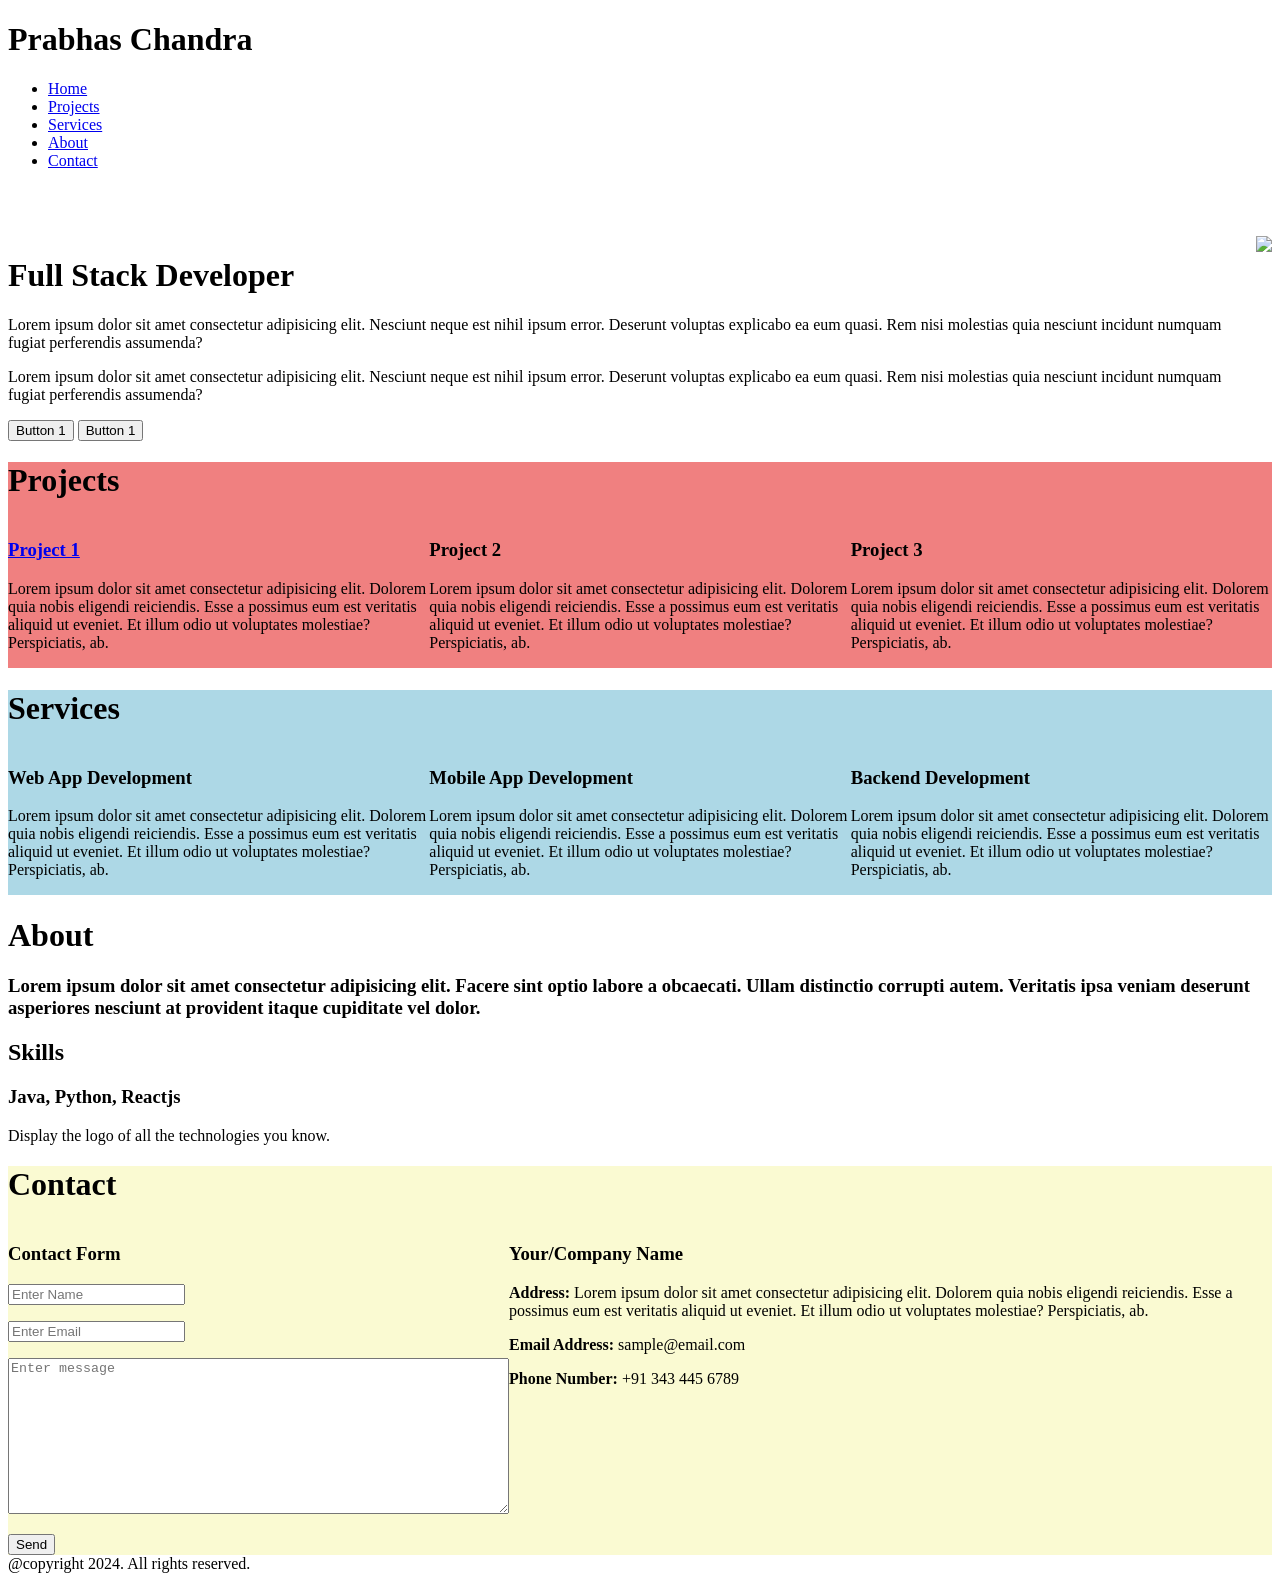
==== index.html @ 44d6eae6 "add8" ====
<!DOCTYPE html>
<html lang="en">
  <head>
    <meta charset="UTF-8" />
    <meta name="viewport" content="width=device-width, initial-scale=1.0" />
    <title>Prabhas Chandra</title>
    <link rel="icon" type="image/x-icon" href="assets/images/ball.png" />
    <link rel="stylesheet" href="assets/css/styles.css" />
  </head>
  <body>
    <div class="container">
      <div class="header-row"> 
        <div class="box"><h1>Prabhas Chandra</h1></div>
        <div class="box">
          <ul>
            <li><a href="#home">Home</a></li>
            <li><a href="#projects">Projects</a></li>
            <li><a href="#services">Services</a></li>
            <li><a href="#about">About</a></li>

            <li><a href="#contact">Contact</a></li>
          </ul>
        </div>
      </div>

      <div class="row" id="home">
        <div style="display: flex;padding-top: 50px;">
          <div class="box">
            <h1>Full Stack Developer</h1>
            <p>
              Lorem ipsum dolor sit amet consectetur adipisicing elit. Nesciunt
              neque est nihil ipsum error. Deserunt voluptas explicabo ea eum
              quasi. Rem nisi molestias quia nesciunt incidunt numquam fugiat
              perferendis assumenda?
            </p>
            <p>
              Lorem ipsum dolor sit amet consectetur adipisicing elit. Nesciunt
              neque est nihil ipsum error. Deserunt voluptas explicabo ea eum
              quasi. Rem nisi molestias quia nesciunt incidunt numquam fugiat
              perferendis assumenda?
            </p>
            <button>Button 1</button>
            <button>Button 1</button>
          </div>
          <div class="box">
            <img src="https://picsum.photos/id/2/400/400" />
          </div>
        </div>
      </div>

      <div id="projects" class="row" style="background-color: lightcoral">
        <h1>Projects</h1>
        <div style="display: flex">
          <div class="box">
            <h3><a href="https://pchandra2005.github.io/online-store/">Project 1</a></h3>
            <p>
              Lorem ipsum dolor sit amet consectetur adipisicing elit. Dolorem
              quia nobis eligendi reiciendis. Esse a possimus eum est veritatis
              aliquid ut eveniet. Et illum odio ut voluptates molestiae?
              Perspiciatis, ab.
            </p>
          </div>

          <div class="box">
            <h3>Project 2</h3>
            <p>
              Lorem ipsum dolor sit amet consectetur adipisicing elit. Dolorem
              quia nobis eligendi reiciendis. Esse a possimus eum est veritatis
              aliquid ut eveniet. Et illum odio ut voluptates molestiae?
              Perspiciatis, ab.
            </p>
          </div>

          <div class="box">
            <h3>Project 3</h3>
            <p>
              Lorem ipsum dolor sit amet consectetur adipisicing elit. Dolorem
              quia nobis eligendi reiciendis. Esse a possimus eum est veritatis
              aliquid ut eveniet. Et illum odio ut voluptates molestiae?
              Perspiciatis, ab.
            </p>
          </div>
        </div>
      </div>
      <div id="services" class="row" style="background-color: lightblue">
        <h1>Services</h1>
        <div style="display: flex">
          <div class="box">
            <h3>Web App Development</h3>
            <p>
              Lorem ipsum dolor sit amet consectetur adipisicing elit. Dolorem
              quia nobis eligendi reiciendis. Esse a possimus eum est veritatis
              aliquid ut eveniet. Et illum odio ut voluptates molestiae?
              Perspiciatis, ab.
            </p>
          </div>

          <div class="box">
            <h3>Mobile App Development</h3>
            <p>
              Lorem ipsum dolor sit amet consectetur adipisicing elit. Dolorem
              quia nobis eligendi reiciendis. Esse a possimus eum est veritatis
              aliquid ut eveniet. Et illum odio ut voluptates molestiae?
              Perspiciatis, ab.
            </p>
          </div>

          <div class="box">
            <h3>Backend Development</h3>
            <p>
              Lorem ipsum dolor sit amet consectetur adipisicing elit. Dolorem
              quia nobis eligendi reiciendis. Esse a possimus eum est veritatis
              aliquid ut eveniet. Et illum odio ut voluptates molestiae?
              Perspiciatis, ab.
            </p>
          </div>
        </div>
      </div>
      <div id="about" class="row">
        <h1>About</h1>
        <h3>
          Lorem ipsum dolor sit amet consectetur adipisicing elit. Facere sint
          optio labore a obcaecati. Ullam distinctio corrupti autem. Veritatis
          ipsa veniam deserunt asperiores nesciunt at provident itaque
          cupiditate vel dolor.
        </h3>
        <h2>Skills</h2>
        <h3>Java, Python, Reactjs</h3>
        <p>Display the logo of all the technologies you know.</p>
      </div>
      <div
        id="contact"
        class="row"
        style="background-color: lightgoldenrodyellow"
      >
        <h1>Contact</h1>
        <div style="display: flex">
         

          <div class="box">
            <h3>Contact Form</h3>
            <p>
             <input type="text" placeholder="Enter Name">
            </p>
            <p>
              <input type="email" placeholder="Enter Email">
             </p>
             <p>
              <textarea rows="10" cols="60" placeholder="Enter message"></textarea>
             </p>
             <button>Send</button>
          </div>

          <div class="box">
            <h3>Your/Company Name</h3>
            <p>
              <b>Address: </b>Lorem ipsum dolor sit amet consectetur adipisicing elit. Dolorem
              quia nobis eligendi reiciendis. Esse a possimus eum est veritatis
              aliquid ut eveniet. Et illum odio ut voluptates molestiae?
              Perspiciatis, ab.
            </p>
            <p>
              <b>Email Address: </b>sample@email.com
            </p>
            <p>
              <b>Phone Number: </b>+91 343 445 6789
            </p>
          </div>
        </div>
      </div>
      <div class="footer">@copyright 2024. All rights reserved.</div>
    </div>
  </body>
</html>
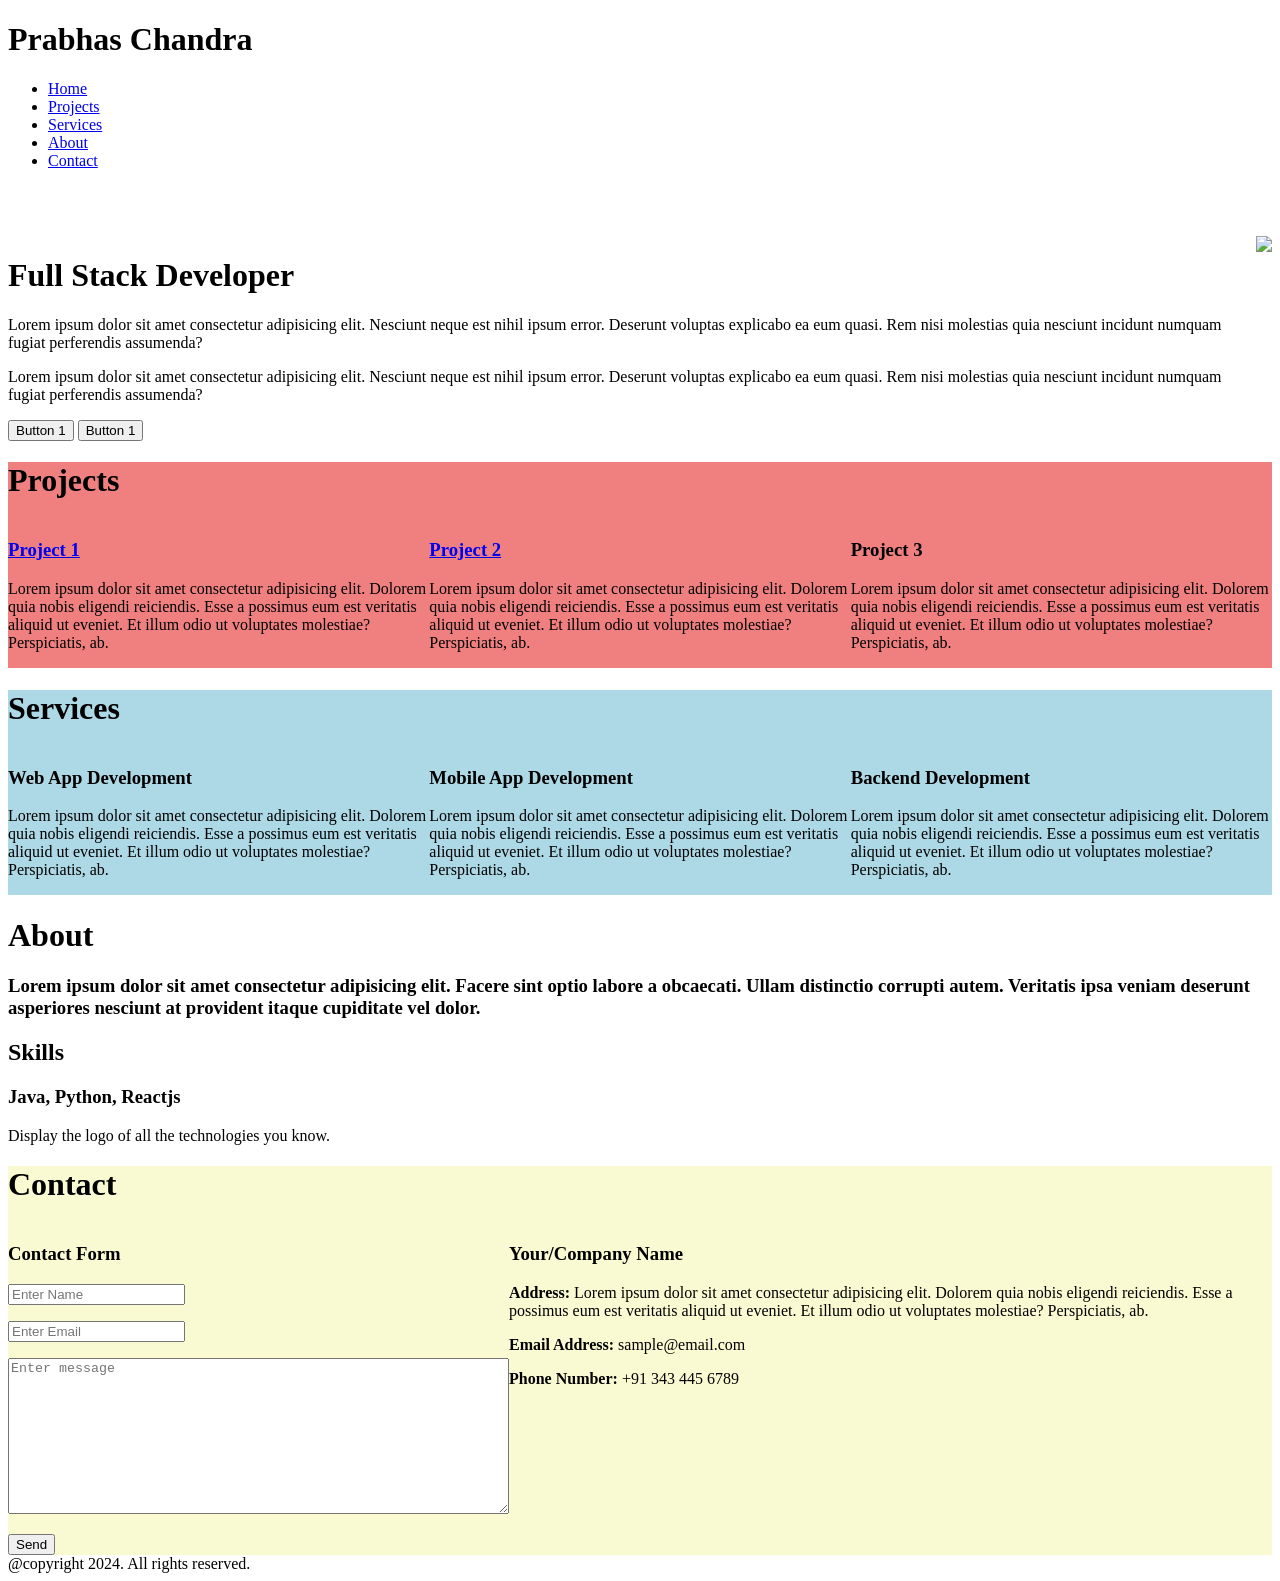
==== commit d55c1274: "add9" ====
--- a/index.html
+++ b/index.html
@@ -62,7 +62,7 @@
           </div>
 
           <div class="box">
-            <h3>Project 2</h3>
+            <h3><a href=" https://pchandra2005.github.io/my_bank/"> Project 2</a> </h3>
             <p>
               Lorem ipsum dolor sit amet consectetur adipisicing elit. Dolorem
               quia nobis eligendi reiciendis. Esse a possimus eum est veritatis
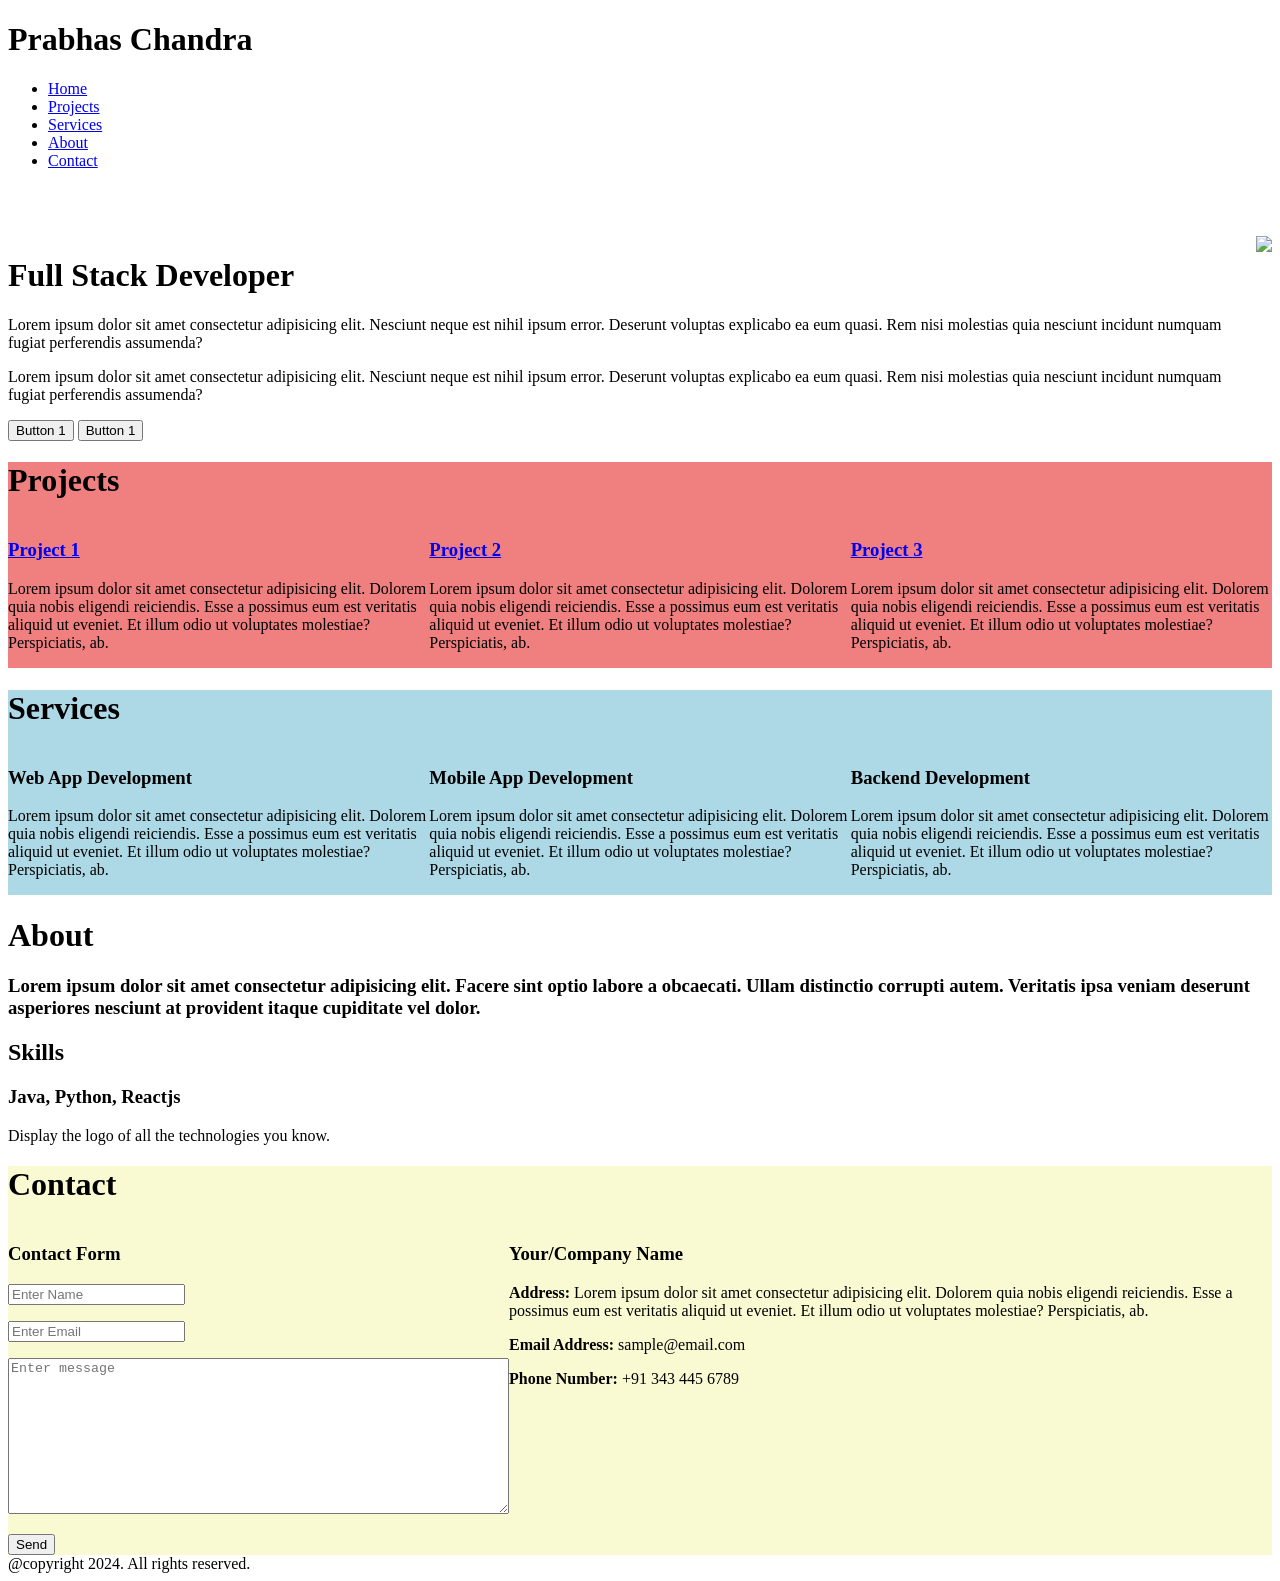
==== commit 9199b428: "add10" ====
--- a/index.html
+++ b/index.html
@@ -72,7 +72,7 @@
           </div>
 
           <div class="box">
-            <h3>Project 3</h3>
+            <h3><a href="https://pchandra2005.github.io/mystore/">Project 3</a></h3>
             <p>
               Lorem ipsum dolor sit amet consectetur adipisicing elit. Dolorem
               quia nobis eligendi reiciendis. Esse a possimus eum est veritatis
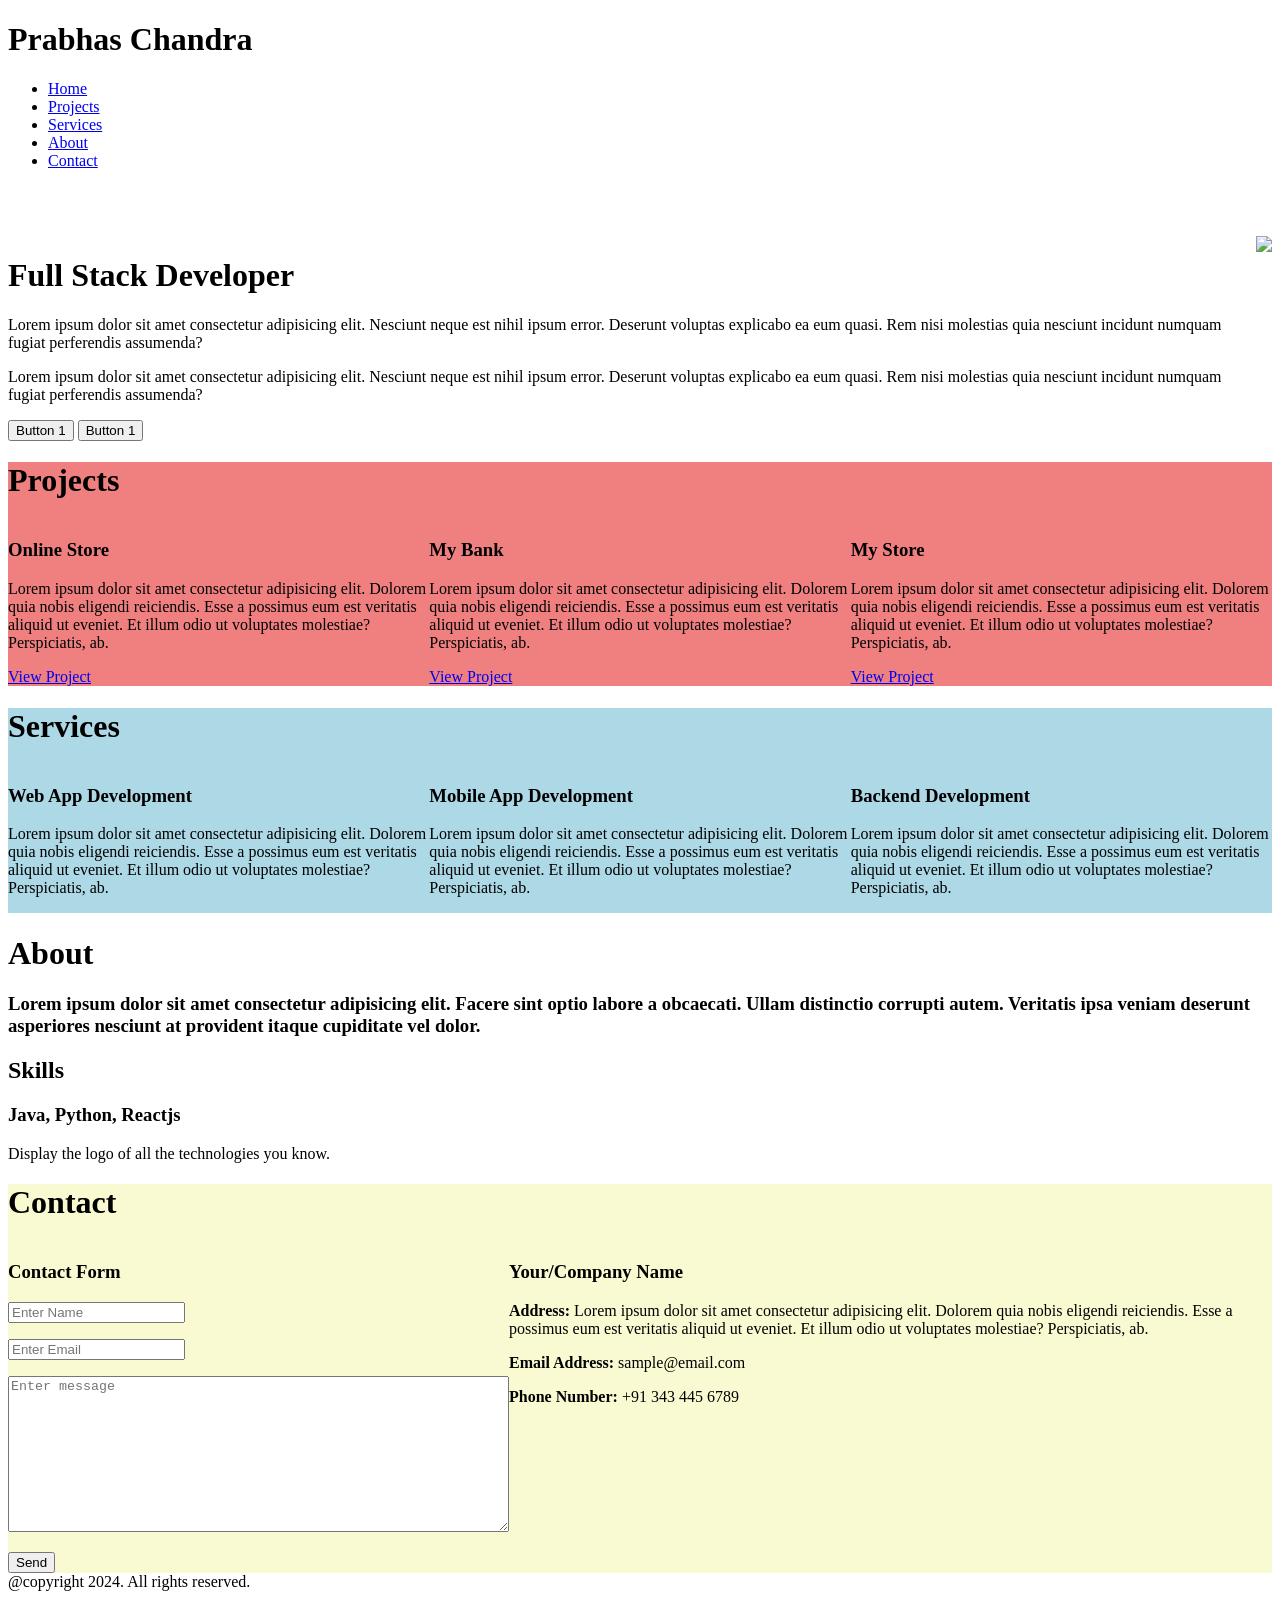
==== commit c11109d6: "add11" ====
--- a/index.html
+++ b/index.html
@@ -52,33 +52,36 @@
         <h1>Projects</h1>
         <div style="display: flex">
           <div class="box">
-            <h3><a href="https://pchandra2005.github.io/online-store/">Project 1</a></h3>
+            <h3>Online Store</h3>
             <p>
               Lorem ipsum dolor sit amet consectetur adipisicing elit. Dolorem
               quia nobis eligendi reiciendis. Esse a possimus eum est veritatis
               aliquid ut eveniet. Et illum odio ut voluptates molestiae?
               Perspiciatis, ab.
             </p>
+            <a href="https://pchandra2005.github.io/online-store/">View Project</a>
           </div>
 
           <div class="box">
-            <h3><a href=" https://pchandra2005.github.io/my_bank/"> Project 2</a> </h3>
+            <h3>My Bank</h3>
             <p>
               Lorem ipsum dolor sit amet consectetur adipisicing elit. Dolorem
               quia nobis eligendi reiciendis. Esse a possimus eum est veritatis
               aliquid ut eveniet. Et illum odio ut voluptates molestiae?
               Perspiciatis, ab.
             </p>
+            <a href=" https://pchandra2005.github.io/my_bank/">View Project</a>
           </div>
 
           <div class="box">
-            <h3><a href="https://pchandra2005.github.io/mystore/">Project 3</a></h3>
+            <h3>My Store</h3>
             <p>
               Lorem ipsum dolor sit amet consectetur adipisicing elit. Dolorem
               quia nobis eligendi reiciendis. Esse a possimus eum est veritatis
               aliquid ut eveniet. Et illum odio ut voluptates molestiae?
               Perspiciatis, ab.
             </p>
+            <a href="https://pchandra2005.github.io/mystore/">View Project</a>
           </div>
         </div>
       </div>
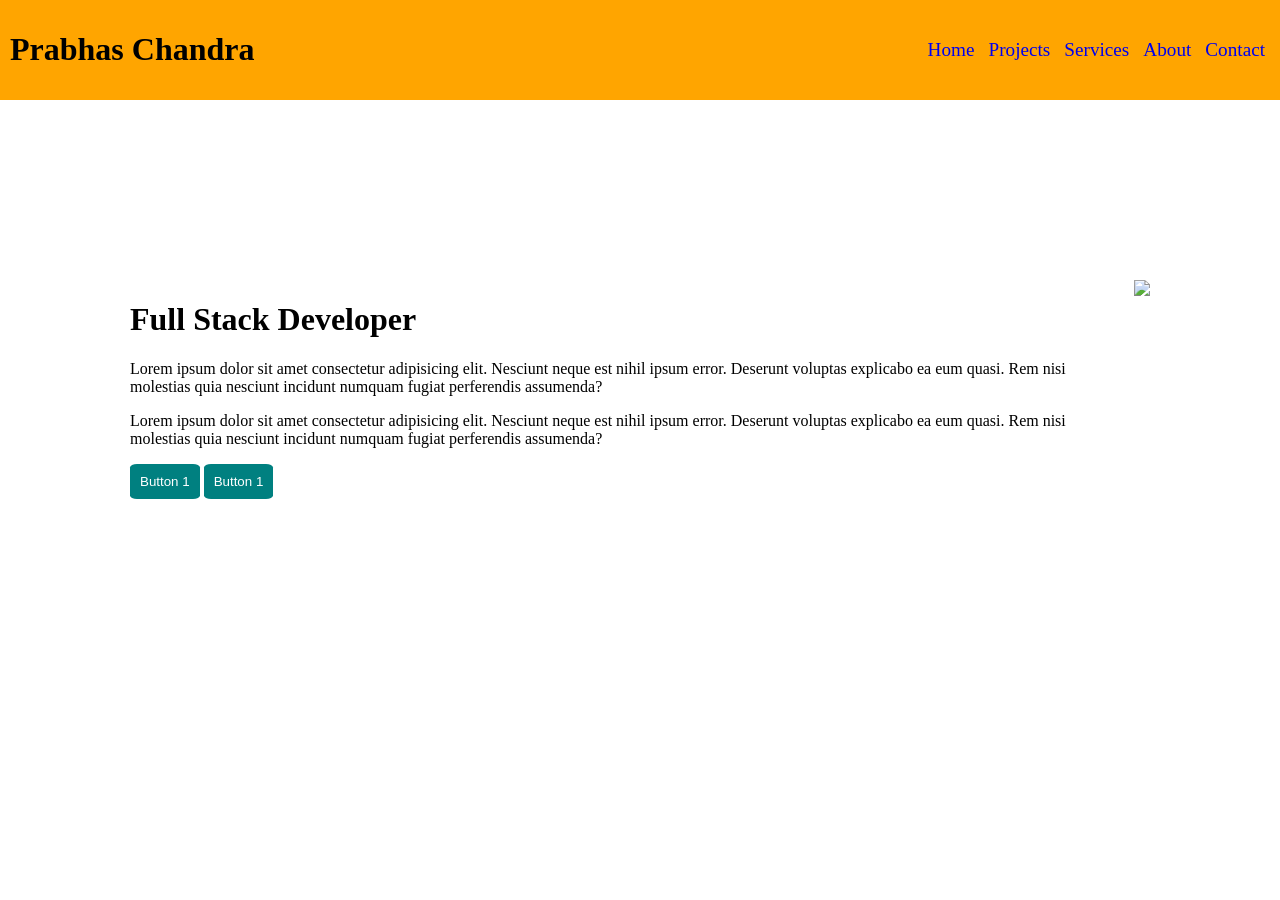
==== commit 6158ffdf: "add12" ====
--- a/index.html
+++ b/index.html
@@ -5,7 +5,7 @@
     <meta name="viewport" content="width=device-width, initial-scale=1.0" />
     <title>Prabhas Chandra</title>
     <link rel="icon" type="image/x-icon" href="assets/images/ball.png" />
-    <link rel="stylesheet" href="assets/css/styles.css" />
+    <link rel="stylesheet" href="assets/css/style.css" />
   </head>
   <body>
     <div class="container">
--- a/assets/css/style.css
+++ b/assets/css/style.css
@@ -0,0 +1,70 @@
+.container {
+    position: fixed;
+    overflow: auto;
+    top: 0;
+    left: 0;
+    bottom: 0;
+    right: 0;
+    scroll-behavior: smooth;
+    height: 100%;
+  }
+
+  .header-row {
+    background-color: orange;
+    display: flex;
+    justify-content: space-between;
+    align-items: center;
+    position: sticky;
+    top: 0px;
+  }
+
+  .header-row .box {
+    padding: 10px;
+  }
+
+  .header-row li {
+    display: inline;
+    padding: 5px;
+    font-size: larger;
+  }
+  h3 a{
+    text-decoration: none;
+    color: inherit;
+  }
+  h3 a:hover{
+    text-decoration: underline;
+  }
+
+  .header-row a {
+    text-decoration: none;
+  }
+
+  .header-row a:hover {
+    text-decoration: none;
+  }
+
+  .row {
+    padding: 100px;
+    height: 75%;
+  }
+
+  .row .box {
+    padding: 20px;
+    margin: 10px;
+  }
+
+  .footer {
+    padding: 20px;
+    margin: 0px;
+    background-color: black;
+    color: white;
+    font-size: large;
+  }
+
+  button {
+    background-color: teal;
+    padding: 10px;
+    color: white;
+    border: none;
+    border-radius: 10%;
+  }
